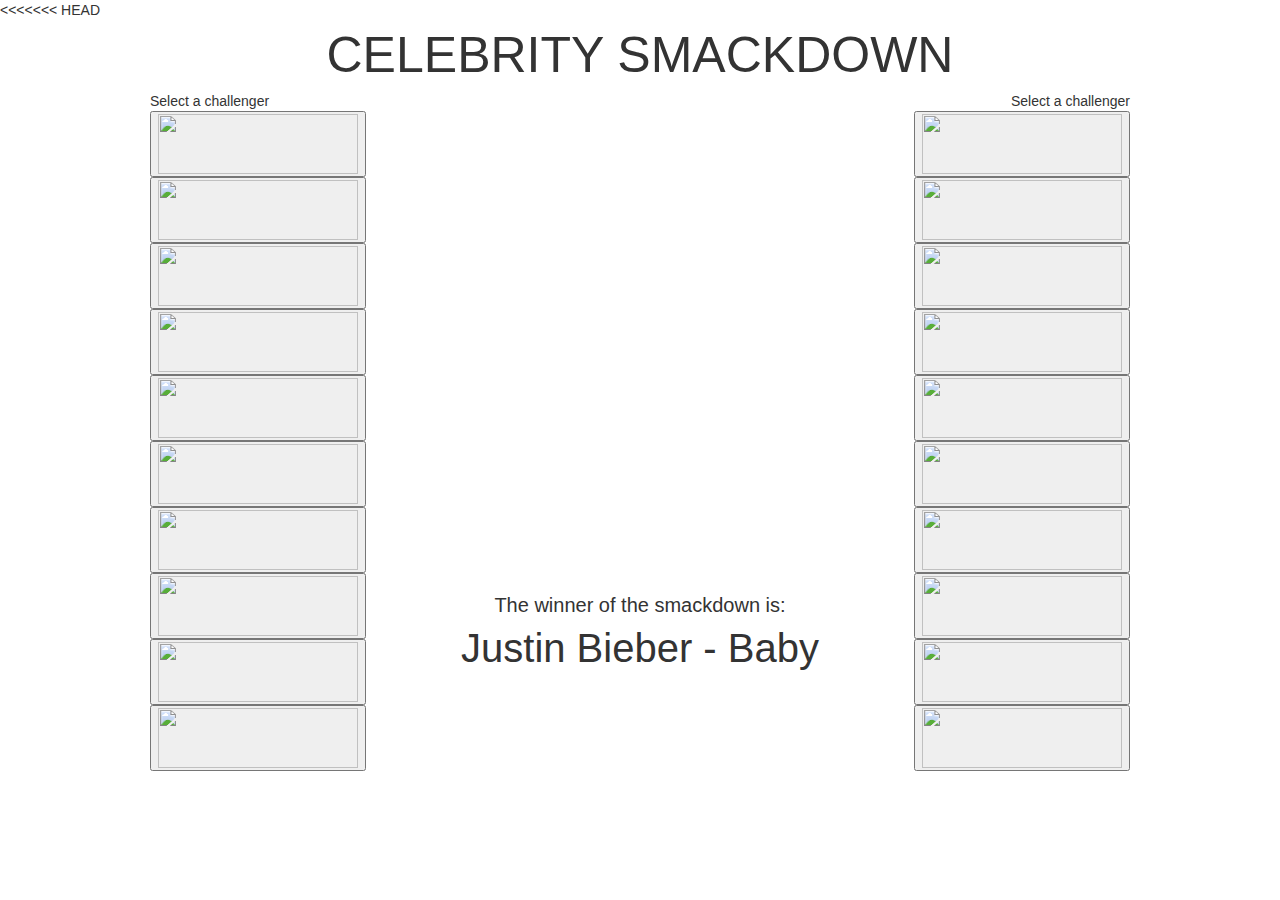
==== projectIndex.html @ 929945d9 ":|" ====
<<<<<<< HEAD
<!--Author: Sara Meisburger, Elise Sunderland -->
<!DOCTYPE html PUBLIC "-//W3C//DTD XHTML 1.0 Strict//EN" "http://www.w3.org/TR/xhtml1/DTD/xhtml1-strict.dtd">

<!-- include angular and bootstrap links -->
<script src="http://ajax.googleapis.com/ajax/libs/angularjs/1.3.14/angular.js"></script>
<link rel="stylesheet" href="https://maxcdn.bootstrapcdn.com/bootstrap/3.3.2/css/bootstrap.min.css">

<!-- start html -->
<html xmlns="http://www.w3.org/1999/xhtml">

<!-- This code is adapted from Tanya Crenshaw's code at https://github.com/crenshaw/thelibrarians/blob/master/simple/index.html -->
    <head>
    <meta http-equiv="content-type" content="text/html; charset=utf-8" />

    <title>The Basic Bar Graph 2.0</title>
    <script type="text/javascript" src="http://www.google.com/jsapi"></script>
    <script type="text/javascript" src="viz.js" ></script>

    <!-- we are going to want these buttons to change the data on the graph, unknown how to add that angular behavior
    <div ng-controller="ButtonController">
    -->
    <!--!!!!!!!!!!!!!!!!!!!!!!!!!!!!!!!!!!!!!!!!!!!!!!!!!!!!!!!-->

    <div id="title" style="text-align: center; font-size: 50px; font-family: Impact, Charcoal, sans-serif">
        CELEBRITY SMACKDOWN
    </div>
    </head>
<body>
    <!-- making the buttons to choose the videos -->
    <div id="wrapper">

    <div id="graphBox" style="height: 0px; width: 150px; padding-left: 400px"></div>

    <div id="buttonDivL" style="float: left">
                <div id="chooseVid" style="text-align: left; padding-left: 150px">
                Select a challenger
                </div>

<!-- making picture buttons with appropriate imgur urls, need to implement bootstrap -->
            <div id="videoButtonL" style="padding-left: 150px">
                    <table align="left" style="float:bottom">
                    <tr>
                        <td><button type="button"><img src="http://i.imgur.com/jfcqGLZ.png" height="60" width="200"/></button></td>
                    </tr>
                    <tr>
                       <td><button type="button"><img src="http://i.imgur.com/UFE7OcZ.png" height="60" width="200"/></button></td>
                    </tr>
                    <tr>
                        <td><button type="button"><img src="http://i.imgur.com/iI4PHcx.png" height="60" width="200"/></button></td>
                    </tr>
                    <tr>
                        <td><button type="button"><img src="http://i.imgur.com/e7ZW5Ec.png" height="60" width="200"/></button></td>
                    </tr>
                    <tr>
                        <td><button type="button"><img src="http://i.imgur.com/eAGQkHG.png" height="60" width="200"/></button></td>
                    </tr>
                    <tr>
                        <td><button type="button"><img src="http://i.imgur.com/rVDqKHl.png" height="60" width="200"/></button></td>
                    </tr>
                    <tr>
                        <td><button type="button"><img src="http://i.imgur.com/aGvscbs.png" height="60" width="200"/></button></td>
                    </tr>
                    <tr>
                        <td><button type="button"><img src="http://i.imgur.com/f7lXofe.jpg" height="60" width="200"/></button></td>
                    </tr>
                    <tr>
                        <td><button type="button"><img src="http://i.imgur.com/YVfyLDx.jpg" height="60" width="200"/></button></td>
                    </tr>
                    <tr>
                        <td><button type="button"><img src="http://i.imgur.com/zhjFEUS.jpg" height="60" width="200"/></button></td>
                    </tr>
                </table>
            </div>
        </div>

    <div id="buttonDivR" style="float: right">
            <div id="chooseVid" style="text-align: right; padding-right: 150px">
                Select a challenger
            </div>

            <div id="videoButtonR" style="padding-right: 150px">
                    <table align="right" style="float:bottom">
                     <tr>
                        <td><button type="button"><img src="http://i.imgur.com/jfcqGLZ.png" height="60" width="200"/></button></td>
                    </tr>
                    <tr>
                       <td><button type="button"><img src="http://i.imgur.com/UFE7OcZ.png" height="60" width="200"/></button></td>
                    </tr>
                    <tr>
                        <td><button type="button"><img src="http://i.imgur.com/iI4PHcx.png" height="60" width="200"/></button></td>
                    </tr>
                    <tr>
                        <td><button type="button"><img src="http://i.imgur.com/e7ZW5Ec.png" height="60" width="200"/></button></td>
                    </tr>
                    <tr>
                        <td><button type="button"><img src="http://i.imgur.com/eAGQkHG.png" height="60" width="200"/></button></td>
                    </tr>
                    <tr>
                        <td><button type="button"><img src="http://i.imgur.com/rVDqKHl.png" height="60" width="200"/></button></td>
                    </tr>
                    <tr>
                        <td><button type="button"><img src="http://i.imgur.com/aGvscbs.png" height="60" width="200"/></button></td>
                    </tr>
                    <tr>
                        <td><button type="button"><img src="http://i.imgur.com/f7lXofe.jpg" height="60" width="200"/></button></td>
                    </tr>
                    <tr>
                        <td><button type="button"><img src="http://i.imgur.com/YVfyLDx.jpg" height="60" width="200"/></button></td>
                    </tr>
                    <tr>
                        <td><button type="button"><img src="http://i.imgur.com/zhjFEUS.jpg" height="60" width="200"/></button></td>
                    </tr>
                    </table>
                </div>
        </div>
</div>
        <div id="winnerDeclared" style="text-align: center; font-size: 20px; padding-top: 500px">
            The winner of the smackdown is:
        </div>
        <div id="winner" style="text-align: center; font-size: 40px; font-family: Impact, Charcoal, sans-serif">
            Justin Bieber - Baby
        </div>

    </div>

</body>

</html>
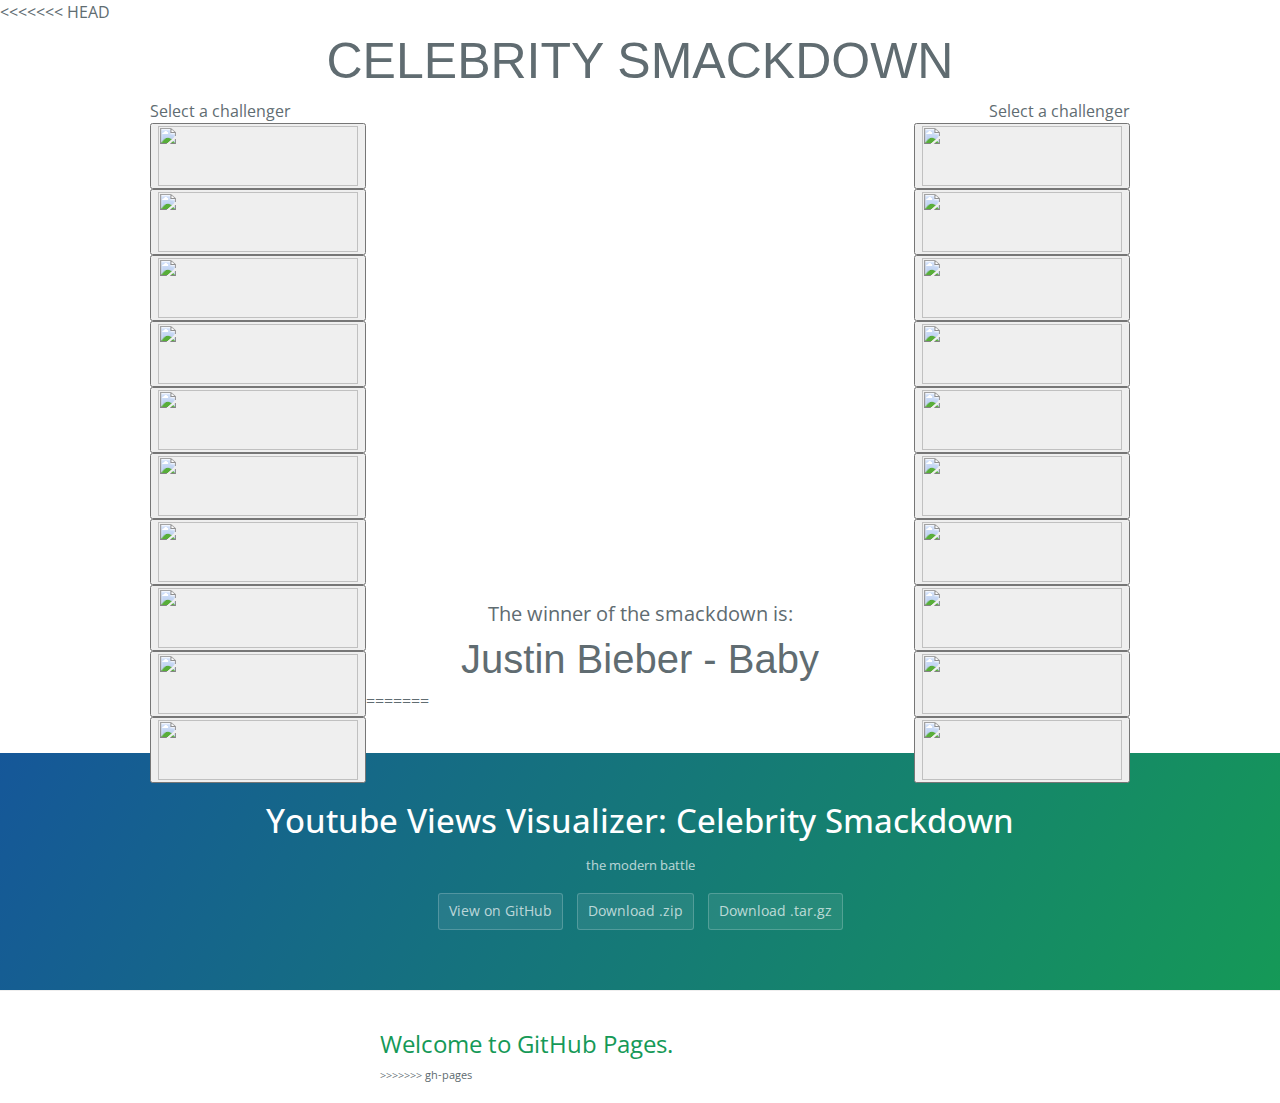
==== commit 698447a7: "making online page" ====
--- a/projectIndex.html
+++ b/projectIndex.html
@@ -127,3 +127,34 @@
 </body>
 
 </html>
+
+
+
+
+=======
+<!DOCTYPE html>
+<html lang="en-us">
+  <head>
+    <meta charset="UTF-8">
+    <title>Youtube Views Visualizer: Celebrity Smackdown by sarameisburger</title>
+    <meta name="viewport" content="width=device-width, initial-scale=1">
+    <link rel="stylesheet" type="text/css" href="stylesheets/normalize.css" media="screen">
+    <link href='http://fonts.googleapis.com/css?family=Open+Sans:400,700' rel='stylesheet' type='text/css'>
+    <link rel="stylesheet" type="text/css" href="stylesheets/stylesheet.css" media="screen">
+    <link rel="stylesheet" type="text/css" href="stylesheets/github-light.css" media="screen">
+  </head>
+  <body>
+    <section class="page-header">
+      <h1 class="project-name">Youtube Views Visualizer: Celebrity Smackdown</h1>
+      <h2 class="project-tagline">the modern battle</h2>
+      <a href="https://github.com/sarameisburger/softwareEgr" class="btn">View on GitHub</a>
+      <a href="https://github.com/sarameisburger/softwareEgr/zipball/master" class="btn">Download .zip</a>
+      <a href="https://github.com/sarameisburger/softwareEgr/tarball/master" class="btn">Download .tar.gz</a>
+    </section>
+
+    <section class="main-content">
+      <h3>
+<a id="welcome-to-github-pages" class="anchor" href="#welcome-to-github-pages" aria-hidden="true"><span class="octicon octicon-link"></span></a>Welcome to GitHub Pages.</h3>
+  </body>
+>>>>>>> gh-pages
+</html>
--- a/stylesheets/stylesheet.css
+++ b/stylesheets/stylesheet.css
@@ -0,0 +1,245 @@
+* {
+  box-sizing: border-box; }
+
+body {
+  padding: 0;
+  margin: 0;
+  font-family: "Open Sans", "Helvetica Neue", Helvetica, Arial, sans-serif;
+  font-size: 16px;
+  line-height: 1.5;
+  color: #606c71; }
+
+a {
+  color: #1e6bb8;
+  text-decoration: none; }
+  a:hover {
+    text-decoration: underline; }
+
+.btn {
+  display: inline-block;
+  margin-bottom: 1rem;
+  color: rgba(255, 255, 255, 0.7);
+  background-color: rgba(255, 255, 255, 0.08);
+  border-color: rgba(255, 255, 255, 0.2);
+  border-style: solid;
+  border-width: 1px;
+  border-radius: 0.3rem;
+  transition: color 0.2s, background-color 0.2s, border-color 0.2s; }
+  .btn + .btn {
+    margin-left: 1rem; }
+
+.btn:hover {
+  color: rgba(255, 255, 255, 0.8);
+  text-decoration: none;
+  background-color: rgba(255, 255, 255, 0.2);
+  border-color: rgba(255, 255, 255, 0.3); }
+
+@media screen and (min-width: 64em) {
+  .btn {
+    padding: 0.75rem 1rem; } }
+
+@media screen and (min-width: 42em) and (max-width: 64em) {
+  .btn {
+    padding: 0.6rem 0.9rem;
+    font-size: 0.9rem; } }
+
+@media screen and (max-width: 42em) {
+  .btn {
+    display: block;
+    width: 100%;
+    padding: 0.75rem;
+    font-size: 0.9rem; }
+    .btn + .btn {
+      margin-top: 1rem;
+      margin-left: 0; } }
+
+.page-header {
+  color: #fff;
+  text-align: center;
+  background-color: #159957;
+  background-image: linear-gradient(120deg, #155799, #159957); }
+
+@media screen and (min-width: 64em) {
+  .page-header {
+    padding: 5rem 6rem; } }
+
+@media screen and (min-width: 42em) and (max-width: 64em) {
+  .page-header {
+    padding: 3rem 4rem; } }
+
+@media screen and (max-width: 42em) {
+  .page-header {
+    padding: 2rem 1rem; } }
+
+.project-name {
+  margin-top: 0;
+  margin-bottom: 0.1rem; }
+
+@media screen and (min-width: 64em) {
+  .project-name {
+    font-size: 3.25rem; } }
+
+@media screen and (min-width: 42em) and (max-width: 64em) {
+  .project-name {
+    font-size: 2.25rem; } }
+
+@media screen and (max-width: 42em) {
+  .project-name {
+    font-size: 1.75rem; } }
+
+.project-tagline {
+  margin-bottom: 2rem;
+  font-weight: normal;
+  opacity: 0.7; }
+
+@media screen and (min-width: 64em) {
+  .project-tagline {
+    font-size: 1.25rem; } }
+
+@media screen and (min-width: 42em) and (max-width: 64em) {
+  .project-tagline {
+    font-size: 1.15rem; } }
+
+@media screen and (max-width: 42em) {
+  .project-tagline {
+    font-size: 1rem; } }
+
+.main-content :first-child {
+  margin-top: 0; }
+.main-content img {
+  max-width: 100%; }
+.main-content h1, .main-content h2, .main-content h3, .main-content h4, .main-content h5, .main-content h6 {
+  margin-top: 2rem;
+  margin-bottom: 1rem;
+  font-weight: normal;
+  color: #159957; }
+.main-content p {
+  margin-bottom: 1em; }
+.main-content code {
+  padding: 2px 4px;
+  font-family: Consolas, "Liberation Mono", Menlo, Courier, monospace;
+  font-size: 0.9rem;
+  color: #383e41;
+  background-color: #f3f6fa;
+  border-radius: 0.3rem; }
+.main-content pre {
+  padding: 0.8rem;
+  margin-top: 0;
+  margin-bottom: 1rem;
+  font: 1rem Consolas, "Liberation Mono", Menlo, Courier, monospace;
+  color: #567482;
+  word-wrap: normal;
+  background-color: #f3f6fa;
+  border: solid 1px #dce6f0;
+  border-radius: 0.3rem; }
+  .main-content pre > code {
+    padding: 0;
+    margin: 0;
+    font-size: 0.9rem;
+    color: #567482;
+    word-break: normal;
+    white-space: pre;
+    background: transparent;
+    border: 0; }
+.main-content .highlight {
+  margin-bottom: 1rem; }
+  .main-content .highlight pre {
+    margin-bottom: 0;
+    word-break: normal; }
+.main-content .highlight pre, .main-content pre {
+  padding: 0.8rem;
+  overflow: auto;
+  font-size: 0.9rem;
+  line-height: 1.45;
+  border-radius: 0.3rem; }
+.main-content pre code, .main-content pre tt {
+  display: inline;
+  max-width: initial;
+  padding: 0;
+  margin: 0;
+  overflow: initial;
+  line-height: inherit;
+  word-wrap: normal;
+  background-color: transparent;
+  border: 0; }
+  .main-content pre code:before, .main-content pre code:after, .main-content pre tt:before, .main-content pre tt:after {
+    content: normal; }
+.main-content ul, .main-content ol {
+  margin-top: 0; }
+.main-content blockquote {
+  padding: 0 1rem;
+  margin-left: 0;
+  color: #819198;
+  border-left: 0.3rem solid #dce6f0; }
+  .main-content blockquote > :first-child {
+    margin-top: 0; }
+  .main-content blockquote > :last-child {
+    margin-bottom: 0; }
+.main-content table {
+  display: block;
+  width: 100%;
+  overflow: auto;
+  word-break: normal;
+  word-break: keep-all; }
+  .main-content table th {
+    font-weight: bold; }
+  .main-content table th, .main-content table td {
+    padding: 0.5rem 1rem;
+    border: 1px solid #e9ebec; }
+.main-content dl {
+  padding: 0; }
+  .main-content dl dt {
+    padding: 0;
+    margin-top: 1rem;
+    font-size: 1rem;
+    font-weight: bold; }
+  .main-content dl dd {
+    padding: 0;
+    margin-bottom: 1rem; }
+.main-content hr {
+  height: 2px;
+  padding: 0;
+  margin: 1rem 0;
+  background-color: #eff0f1;
+  border: 0; }
+
+@media screen and (min-width: 64em) {
+  .main-content {
+    max-width: 64rem;
+    padding: 2rem 6rem;
+    margin: 0 auto;
+    font-size: 1.1rem; } }
+
+@media screen and (min-width: 42em) and (max-width: 64em) {
+  .main-content {
+    padding: 2rem 4rem;
+    font-size: 1.1rem; } }
+
+@media screen and (max-width: 42em) {
+  .main-content {
+    padding: 2rem 1rem;
+    font-size: 1rem; } }
+
+.site-footer {
+  padding-top: 2rem;
+  margin-top: 2rem;
+  border-top: solid 1px #eff0f1; }
+
+.site-footer-owner {
+  display: block;
+  font-weight: bold; }
+
+.site-footer-credits {
+  color: #819198; }
+
+@media screen and (min-width: 64em) {
+  .site-footer {
+    font-size: 1rem; } }
+
+@media screen and (min-width: 42em) and (max-width: 64em) {
+  .site-footer {
+    font-size: 1rem; } }
+
+@media screen and (max-width: 42em) {
+  .site-footer {
+    font-size: 0.9rem; } }
--- a/stylesheets/github-light.css
+++ b/stylesheets/github-light.css
@@ -0,0 +1,115 @@
+/*
+   Copyright 2014 GitHub Inc.
+
+   Licensed under the Apache License, Version 2.0 (the "License");
+   you may not use this file except in compliance with the License.
+   You may obtain a copy of the License at
+
+       http://www.apache.org/licenses/LICENSE-2.0
+
+   Unless required by applicable law or agreed to in writing, software
+   distributed under the License is distributed on an "AS IS" BASIS,
+   WITHOUT WARRANTIES OR CONDITIONS OF ANY KIND, either express or implied.
+   See the License for the specific language governing permissions and
+   limitations under the License.
+
+*/
+
+.pl-c /* comment */ {
+  color: #969896;
+}
+
+.pl-c1      /* constant, markup.raw, meta.diff.header, meta.module-reference, meta.property-name, support, support.constant, support.variable, variable.other.constant */,
+.pl-s .pl-v /* string variable */ {
+  color: #0086b3;
+}
+
+.pl-e  /* entity */,
+.pl-en /* entity.name */ {
+  color: #795da3;
+}
+
+.pl-s .pl-s1 /* string source */,
+.pl-smi      /* storage.modifier.import, storage.modifier.package, storage.type.java, variable.other, variable.parameter.function */ {
+  color: #333;
+}
+
+.pl-ent /* entity.name.tag */ {
+  color: #63a35c;
+}
+
+.pl-k /* keyword, storage, storage.type */ {
+  color: #a71d5d;
+}
+
+.pl-pds              /* punctuation.definition.string, string.regexp.character-class */,
+.pl-s                /* string */,
+.pl-s .pl-pse .pl-s1 /* string punctuation.section.embedded source */,
+.pl-sr               /* string.regexp */,
+.pl-sr .pl-cce       /* string.regexp constant.character.escape */,
+.pl-sr .pl-sra       /* string.regexp string.regexp.arbitrary-repitition */,
+.pl-sr .pl-sre       /* string.regexp source.ruby.embedded */ {
+  color: #183691;
+}
+
+.pl-v /* variable */ {
+  color: #ed6a43;
+}
+
+.pl-id /* invalid.deprecated */ {
+  color: #b52a1d;
+}
+
+.pl-ii /* invalid.illegal */ {
+  background-color: #b52a1d;
+  color: #f8f8f8;
+}
+
+.pl-sr .pl-cce /* string.regexp constant.character.escape */ {
+  color: #63a35c;
+  font-weight: bold;
+}
+
+.pl-ml /* markup.list */ {
+  color: #693a17;
+}
+
+.pl-mh        /* markup.heading */,
+.pl-mh .pl-en /* markup.heading entity.name */,
+.pl-ms        /* meta.separator */ {
+  color: #1d3e81;
+  font-weight: bold;
+}
+
+.pl-mq /* markup.quote */ {
+  color: #008080;
+}
+
+.pl-mi /* markup.italic */ {
+  color: #333;
+  font-style: italic;
+}
+
+.pl-mb /* markup.bold */ {
+  color: #333;
+  font-weight: bold;
+}
+
+.pl-md /* markup.deleted, meta.diff.header.from-file */ {
+  background-color: #ffecec;
+  color: #bd2c00;
+}
+
+.pl-mi1 /* markup.inserted, meta.diff.header.to-file */ {
+  background-color: #eaffea;
+  color: #55a532;
+}
+
+.pl-mdr /* meta.diff.range */ {
+  color: #795da3;
+  font-weight: bold;
+}
+
+.pl-mo /* meta.output */ {
+  color: #1d3e81;
+}
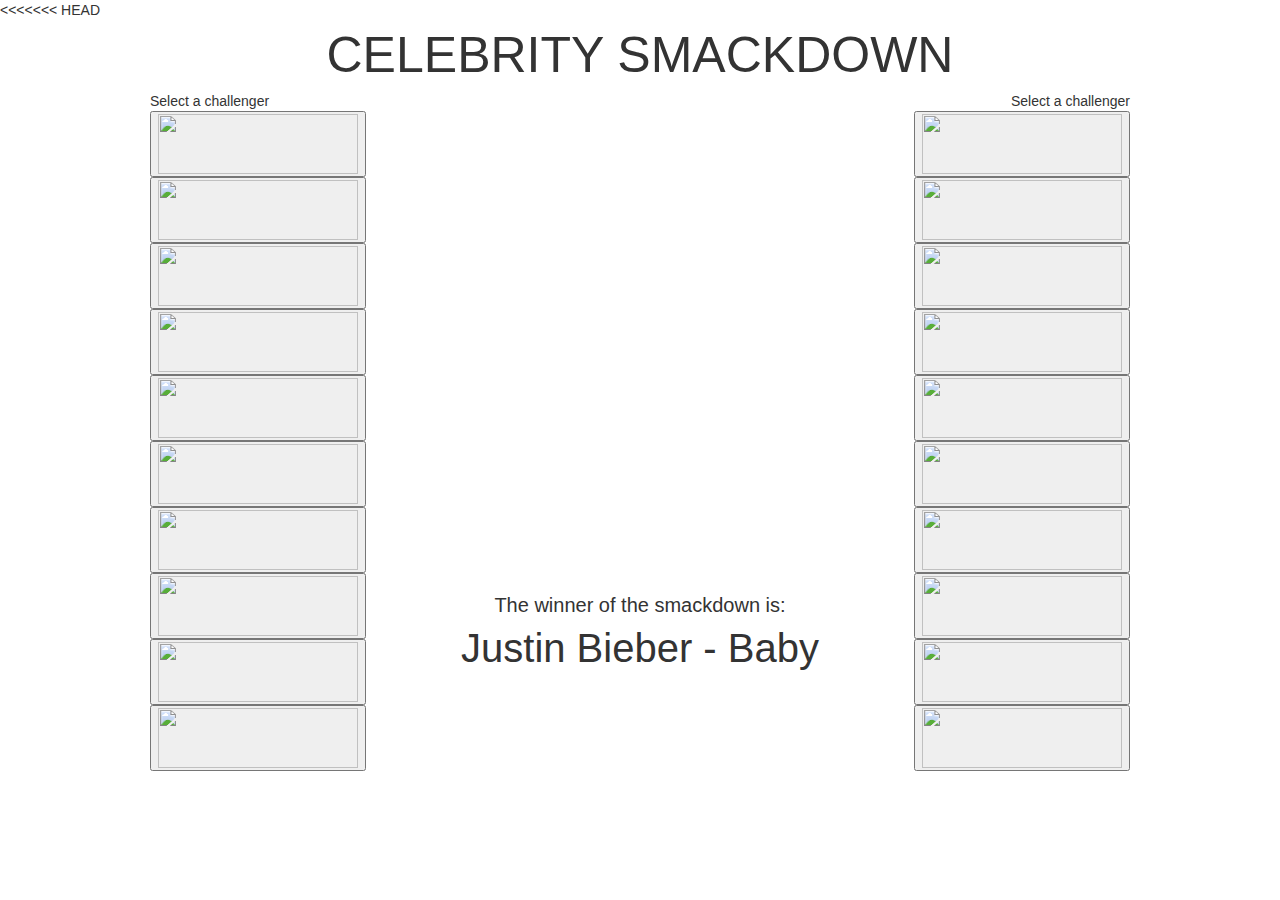
==== commit fa96e7eb: "heh i did it" ====
--- a/projectIndex.html
+++ b/projectIndex.html
@@ -127,34 +127,3 @@
 </body>
 
 </html>
-
-
-
-
-=======
-<!DOCTYPE html>
-<html lang="en-us">
-  <head>
-    <meta charset="UTF-8">
-    <title>Youtube Views Visualizer: Celebrity Smackdown by sarameisburger</title>
-    <meta name="viewport" content="width=device-width, initial-scale=1">
-    <link rel="stylesheet" type="text/css" href="stylesheets/normalize.css" media="screen">
-    <link href='http://fonts.googleapis.com/css?family=Open+Sans:400,700' rel='stylesheet' type='text/css'>
-    <link rel="stylesheet" type="text/css" href="stylesheets/stylesheet.css" media="screen">
-    <link rel="stylesheet" type="text/css" href="stylesheets/github-light.css" media="screen">
-  </head>
-  <body>
-    <section class="page-header">
-      <h1 class="project-name">Youtube Views Visualizer: Celebrity Smackdown</h1>
-      <h2 class="project-tagline">the modern battle</h2>
-      <a href="https://github.com/sarameisburger/softwareEgr" class="btn">View on GitHub</a>
-      <a href="https://github.com/sarameisburger/softwareEgr/zipball/master" class="btn">Download .zip</a>
-      <a href="https://github.com/sarameisburger/softwareEgr/tarball/master" class="btn">Download .tar.gz</a>
-    </section>
-
-    <section class="main-content">
-      <h3>
-<a id="welcome-to-github-pages" class="anchor" href="#welcome-to-github-pages" aria-hidden="true"><span class="octicon octicon-link"></span></a>Welcome to GitHub Pages.</h3>
-  </body>
->>>>>>> gh-pages
-</html>
